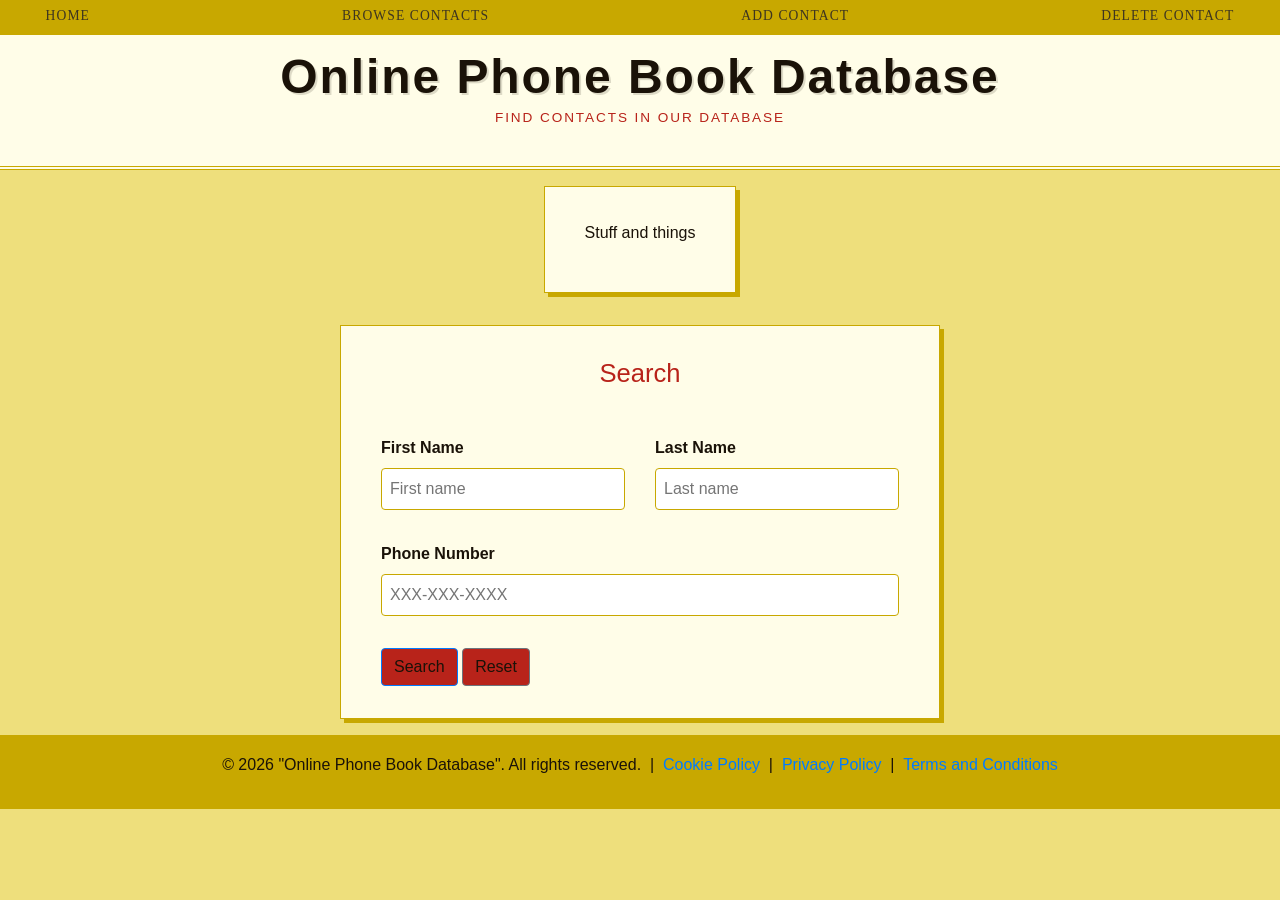
==== index.html @ e5ad0602 "Moved Index to root Github pages looks at the root for which page to display. So I had to move index" ====
<!DOCTYPE html>
<html lang="en">

<head>
    <meta charset="UTF-8">
    <title>Online Phone Book</title>


    <!--Note, load bootsrap first or it'll override some of the styling from the css file-->
    <!-- Enabling bootstrap for forms stuff -->
    <link rel="stylesheet" href="https://maxcdn.bootstrapcdn.com/bootstrap/4.0.0/css/bootstrap.min.css" integrity="sha384-Gn5384xqQ1aoWXA+058RXPxPg6fy4IWvTNh0E263XmFcJlSAwiGgFAW/dAiS6JXm" crossorigin="anonymous">

    <!-- This links to the my_style.css file so that we can apply its styling -->
    <link rel="stylesheet" href="frontend/my_style.css">


</head>
<body>
    <!-- Top header navbar -->
    <nav class="navbar">
        <a href="index.html" class="nav-link">Home</a> <!-- ! note to team : These are just temp examples, change in the future !  -->
        <a href="frontend/browse_contacts.html" class="nav-link">Browse Contacts</a>
        <a href="frontend/add_contact.html" class="nav-link">Add Contact</a>
        <a href="frontend/delete_contact.html" class="nav-link">Delete Contact</a>
    </nav>

    <!-- hero / header -->
    <header class="hero">
        <h1>Online Phone Book Database</h1>
        <h3>Find contacts in our database</h3>
    </header>


    <!-- main content -->
    <div class="content-panel">
        <p>
            Stuff and things
        </p>
    </div>
  
    <div class="content-panel">
    <h2>Search</h2>
    <div class="form-content">
        <form>

            <h3></h3>
            <!-- Name row -->
            <div class="row">
                <div class="col-md-6">
                    <div class="form-group">
                        <label class="form-label" for="first_name">First Name</label>
                            <input class="form-input" type="text" id="first_name" name="first_name" placeholder="First name">
                    </div>
                </div>
                <div class="col-md-6">
                    <div class="form-group">
                        <label class="form-label" for="last_name">Last Name</label>
                            <input class="form-input" type="text" id="last_name" name="last_name" placeholder="Last name">
                    </div>
                </div>
            </div>

            <!-- Phone number row -->
            <div class="row">
                <div class="col-12">
                    <div class="form-group">
                        <label class="form-label" for="phone">Phone Number</label>
                            <input class="form-input" type="text" id="phone" name="phone" placeholder="XXX-XXX-XXXX">
                    </div>
                </div>
            </div>


            <!-- Buttons -->
            <div class="form-actions">
                <button type="submit" class="btn btn-primary">Search</button>
                <button type="reset" class="btn btn-secondary">Reset</button>
            </div>

        </form>
    </div>
</div>

     <!-- Bottom footer navbar -->
    <footer class="footer"> <!-- ! Note to team, these pages do not exist yet, we'll probably need to make them soon ! -->
        <p>
            &copy; 2026 "Online Phone Book Database". All rights reserved.
                &nbsp;|&nbsp;
                <a href="cookie_policy.html">Cookie Policy</a>
                &nbsp;|&nbsp;
                    <a href="privacy_policy.html">Privacy Policy</a>
                &nbsp;|&nbsp;
                    <a href="terms_and_cond.html">Terms and Conditions</a>
        </p>
    </footer>
</body>

</html>
---- frontend/my_style.css ----
/* Contents (Content navigation for my_style.css):
- :root variables
- Global styles
- Navbar (header/footer navbar) styling
- hero (top of page header, not the navbar) section styling
- content (main content area, text, images, etc.) section styling
    - content panels styling
- form styling

*/



:root {
    --background-color:        #eedf7c;  /* main page background */
    --background-color-dark:   #D4BC1A;  
    --background-color-light:  #FBF3C0;  
    --headerandfooter-color:  #C8A800;  /* header and footer background */
    --accent-color:            #B8231A;  /* primary accent (buttons, highlights) */
    --accent-color-dark:       #8C1812;  /* darker accent (hover states) */
    --text-color:              #1A1208;  
    --text-color-muted:        #3D3520;  
    --text-color-heading:      #1A1208;
    --surface-color:           #FFFDE8;  /* card/paper surfaces */
    --border-color:            #C8A800;  
}

html {
    scroll-behavior: smooth;
}

/*Body styling*/
body {
    background-color: var(--background-color);
    color: var(--text-color);
    font-family: 'Segoe UI', Tahoma, Geneva, Verdana, sans-serif;
    font-size: 1rem;
    display: flex;
    flex-direction: column;
}

main {
    flex: 1; /*Pushes footer to the bottom of short pages*/
    background: transparent; /*disables boostrap's background stuff. So we can use the css styling*/
}


/* Navbar styling / header and footer bar styling ----------------------------------- */
/* Header Navbar styling */
nav.navbar {
    background-color: var(--headerandfooter-color);
    padding: 0 2rem;
    height: var(--nav-height);
    position: fixed;
    top: 0; left: 0; right: 0;
    z-index: 1000;
    border-bottom: 2px solid var(--border-color);
    display: flex;
    align-items: center;
    justify-content: space-between;
    backdrop-filter: blur(10px);
}

.navbar-brand {
    color: var(--text-color-heading);
    font-family: 'Cinzel', serif;
    font-size: 1.15rem;
    font-weight: 700;
    text-decoration: none;
    letter-spacing: 0.05em;
    white-space: nowrap;
}
.navbar-brand:hover {
    color: var(--accent-color);
}

.navbar-nav {
    list-style: none;
    display: flex;
    align-items: center;
    gap: 0.25rem;
}

.nav-link {
    color: var(--text-color-muted);
    font-size: 0.85rem;
    font-family: 'Cinzel', serif;
    letter-spacing: 0.08em;
    text-transform: uppercase;
    text-decoration: none;
    padding: 0.4rem 0.85rem;
    border-radius: 3px;
    transition: color 0.2s, background 0.2s;
}
.nav-link:hover {
    color: var(--accent-color);
    background: rgba(79,163,209,0.08);
}
.nav-link.active {
    color: var(--accent-color);
    font-weight: 600;
}

/* Mobile nav toggle */
.navbar-toggle {
    display: none;
    flex-direction: column;
    gap: 5px;
    background: none;
    border: none;
    cursor: pointer;
    padding: 0.4rem;
}
.navbar-toggle span {
    display: block;
    width: 22px;
    height: 2px;
    background: var(--text-color-muted);
    border-radius: 2px;
    transition: transform 0.3s, opacity 0.3s;
}


/* Footer navbar styling */
footer {
    background-color: var(--headerandfooter-color);
    border-top: 2px solid var(--border-color);
    padding: 1rem 2rem;
    position: relative;
    text-align: center;
    z-index: 1;
}

.footer-content {
    color: var(--text-color-muted);
    font-size: 0.85rem;
    text-align: center;
    line-height: 2;
}

.footer-content a {
    color: var(--text-color-muted);
    text-decoration: none;
    margin: 0 0.5rem;
    transition: color 0.2s;
}
.footer-content a:hover {
    color: var(--accent-color);
}
/* ---------------------------------------------------------------------------------- */


/* Hero section styling ------------------------------------------------- */
header.hero {
    background: var(--surface-color);
    border-bottom: 4px double var(--border-color);
    text-align: center;
    align-items: center;
    padding: 3rem 2rem 2.5rem;
    gap: 0.5rem;
}

.hero h1 {
    font-size: clamp(1.8rem, 4vw, 3rem);
    font-weight: 700;
    color: var(--text-color-heading);
    letter-spacing: 0.04em;
    text-shadow: 2px 2px 0 rgba(26,18,8,0.15);
    margin-bottom: 0.25rem;
}

.hero h2,
.hero h3,
.hero h4,
.hero h5,
.hero h6 {
    font-size: 0.85rem;
    font-weight: 400;
    letter-spacing: 0.14em;
    text-transform: uppercase;
    color: var(--accent-color);
    margin-bottom: 0;
}

.hero p {
    color: var(--text-color-muted);
    font-size: 0.95rem;
    font-style: italic;
}
/* ---------------------------------------------------------------------- */

/* content section styling ------------------------------------------------- */
section.content-section {
    background-color: var(--surface-color);
    padding: 2.5rem 2rem;
    border-bottom: 1px solid var(--border-color);
}

.content-section h2,
.content-section h3,
.content-section h4,
.content-section h5,
.content-section h6 {
    text-align: center;
    color: var(--accent-color);
    margin-bottom: 1rem;
}

.content-section h2 { font-size: 1.6rem; }
.content-section h3 { font-size: 1.4rem; }
.content-section h4 { font-size: 1.2rem; }

.content-section p {
    text-align: center;
    font-size: 1rem;
    line-height: 1.8;
    max-width: 720px;
    margin: 0 auto 1rem;
}

/*content panel sytling*/
/* On a previous project I liked using panels better, so I made both versions in case*/
.content-panel {
    background-color: var(--surface-color);
    border: 1px solid var(--border-color);
    box-shadow: 4px 4px 0 var(--border-color);
    border-radius: 0px; /*roundness of the corners*/
    padding: 2rem 2.5rem;
    margin: 1rem auto;
    max-width: 600px;
}

.content-panel h2,
.content-panel h3,
.content-panel h4,
.content-panel h5,
.content-panel h6 {
    text-align: center;
    color: var(--accent-color);
    margin-bottom: 1rem;
}

.content-panel h2 { font-size: 1.6rem; }
.content-panel h3 { font-size: 1.4rem; }
.content-panel h4 { font-size: 1.2rem; }

.content-panel p {
    font-size: 1rem;
    line-height: 1.8;
    margin-bottom: 0.75rem;
}
/* ---------------------------------------------------------------------- */

/* Form styling ------------------------------------------------------ */
.form-content { /* formatting for the form */
    display: flex;
    flex-direction: column;
    align-items: center;
    gap: 1rem;

}
    .form-content form {
        display: flex;
        flex-direction: column;
        gap: 1rem;
        width: 100%;
        max-width: 750px;
    }

    .form-content label {
        font-weight: bold;
        margin-bottom: 0.5rem;
    }

    .form-content input[type="text"]{
        padding: 0.5rem;
        border: 1px solid var(--border-color);
        border-radius: 4px;
        width: 100%;
    }

    button {
        padding: 5px 10px; /* size of buttons */
        border-radius: 6px; /* rounding the sides */
    }

    button[type="reset"],
    button[type="submit"] {
        background: var(--accent-color);
        color: var(--text-color);
    }

    button[type="reset"]:hover,
    button[type="submit"]:hover {
        background: var(--accent-color-dark);
    }
/* ---------------------------------------------------------------------- */
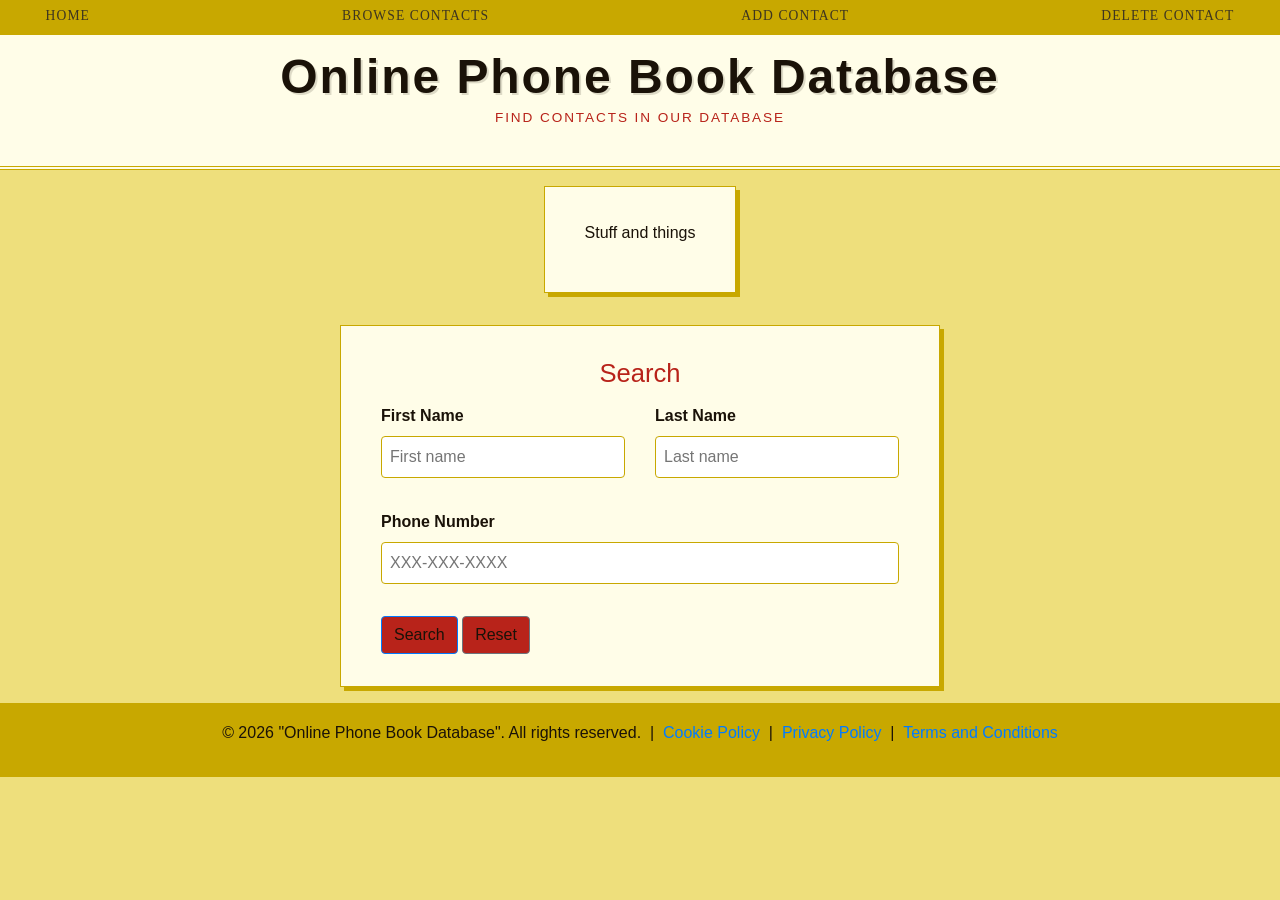
==== commit 22993996: "Updated some forms, updated all pages" ====
--- a/index.html
+++ b/index.html
@@ -43,7 +43,6 @@
     <div class="form-content">
         <form>
 
-            <h3></h3>
             <!-- Name row -->
             <div class="row">
                 <div class="col-md-6">
@@ -86,11 +85,11 @@
         <p>
             &copy; 2026 "Online Phone Book Database". All rights reserved.
                 &nbsp;|&nbsp;
-                <a href="cookie_policy.html">Cookie Policy</a>
+                <a href="frontend/cookie_policy.html">Cookie Policy</a>
                 &nbsp;|&nbsp;
-                    <a href="privacy_policy.html">Privacy Policy</a>
+                    <a href="frontend/privacy_policy.html">Privacy Policy</a>
                 &nbsp;|&nbsp;
-                    <a href="terms_and_cond.html">Terms and Conditions</a>
+                    <a href="frontend/terms_and_cond.html">Terms and Conditions</a>
         </p>
     </footer>
 </body>
--- a/frontend/my_style.css
+++ b/frontend/my_style.css
@@ -272,13 +272,32 @@
         margin-bottom: 0.5rem;
     }
 
-    .form-content input[type="text"]{
+    .form-content input[type="text"],
+    .form-content input[type="email"]{
         padding: 0.5rem;
         border: 1px solid var(--border-color);
         border-radius: 4px;
         width: 100%;
     }
 
+    .form-content select {
+        padding: 0.5rem;
+        border: 1px solid var(--border-color);
+        border-radius: 4px;
+        width: 100%;
+        background: white;
+    }
+
+    .form-content textarea {
+        padding: 0.5rem;
+        border: 1px solid var(--border-color);
+        border-radius: 4px;
+        width: 100%;
+        resize: vertical;
+    }
+
+
+
     button {
         padding: 5px 10px; /* size of buttons */
         border-radius: 6px; /* rounding the sides */
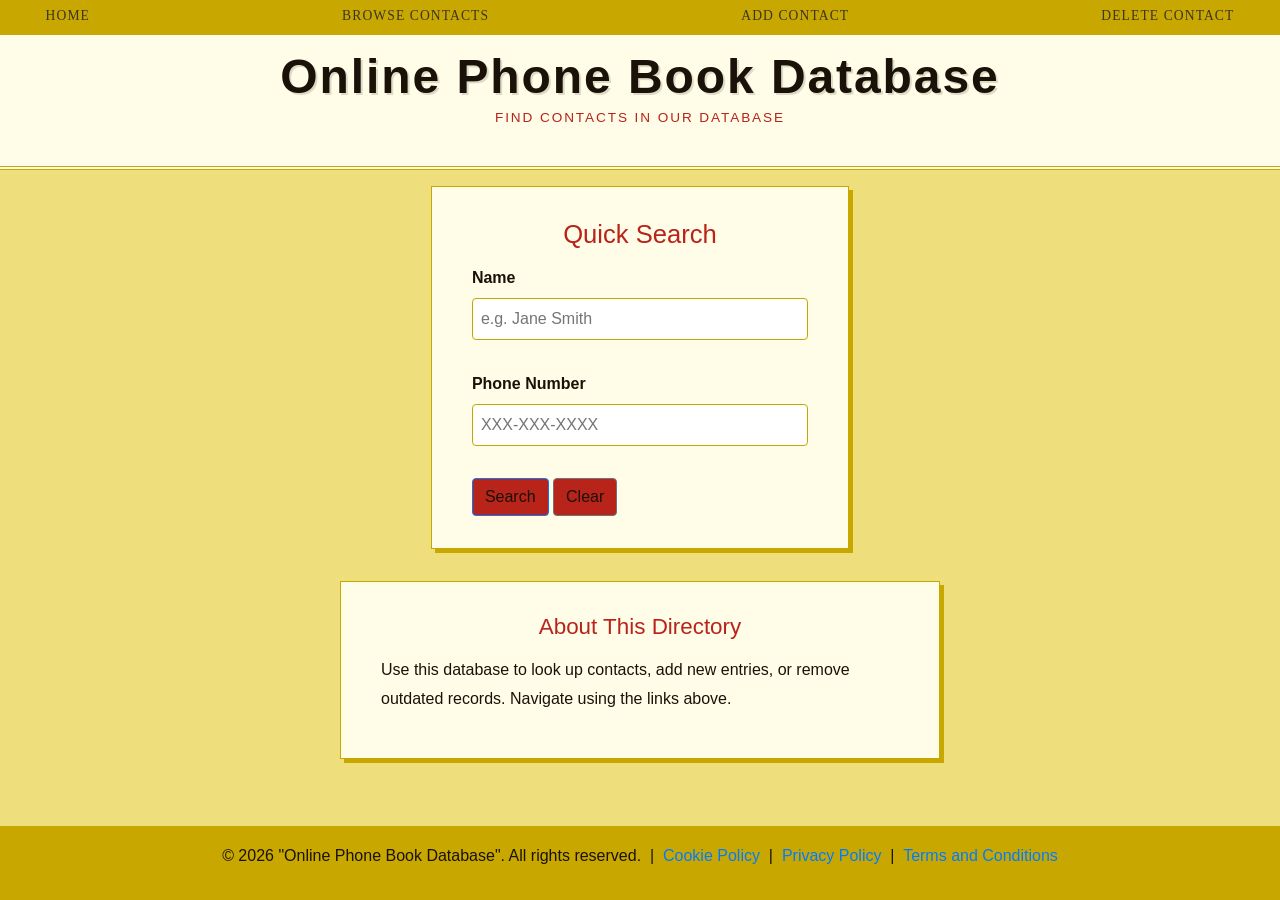
==== commit 73ce9633: "Made good progress on page Updated pages to work with database, may need minor testing" ====
--- a/index.html
+++ b/index.html
@@ -30,55 +30,50 @@
         <h3>Find contacts in our database</h3>
     </header>
 
-
-    <!-- main content -->
+          <!-- Quick search -->
     <div class="content-panel">
-        <p>
-            Stuff and things
-        </p>
+        <h2>Quick Search</h2>
+        <div class="form-content">
+            <form id="search-form">
+                <div class="form-group">
+                    <label for="s_name">Name</label>
+                    <input type="text" id="s_name" placeholder="e.g. Jane Smith">
+                </div>
+                <div class="form-group">
+                    <label for="s_phone">Phone Number</label>
+                    <input type="text" id="s_phone" placeholder="XXX-XXX-XXXX">
+                </div>
+                <div class="form-actions">
+                    <button type="submit" class="btn btn-primary">Search</button>
+                    <button type="reset" class="btn btn-secondary">Clear</button>
+                </div>
+            </form>
+        </div>
+ 
+        <!-- Results -->
+        <div id="search-results" style="margin-top:1.5rem; display:none;">
+            <p id="results-status" class="status-msg"></p>
+            <div class="contacts-table-wrap">
+                <table class="table" id="results-table" style="display:none;">
+                    <thead>
+                        <tr>
+                            <th>Name</th>
+                            <th>Phone</th>
+                            <th>City</th>
+                            <th>State</th>
+                            <th>Address</th>
+                        </tr>
+                    </thead>
+                    <tbody id="results-body"></tbody>
+                </table>
+            </div>
+        </div>
     </div>
-  
+ 
     <div class="content-panel">
-    <h2>Search</h2>
-    <div class="form-content">
-        <form>
-
-            <!-- Name row -->
-            <div class="row">
-                <div class="col-md-6">
-                    <div class="form-group">
-                        <label class="form-label" for="first_name">First Name</label>
-                            <input class="form-input" type="text" id="first_name" name="first_name" placeholder="First name">
-                    </div>
-                </div>
-                <div class="col-md-6">
-                    <div class="form-group">
-                        <label class="form-label" for="last_name">Last Name</label>
-                            <input class="form-input" type="text" id="last_name" name="last_name" placeholder="Last name">
-                    </div>
-                </div>
-            </div>
-
-            <!-- Phone number row -->
-            <div class="row">
-                <div class="col-12">
-                    <div class="form-group">
-                        <label class="form-label" for="phone">Phone Number</label>
-                            <input class="form-input" type="text" id="phone" name="phone" placeholder="XXX-XXX-XXXX">
-                    </div>
-                </div>
-            </div>
-
-
-            <!-- Buttons -->
-            <div class="form-actions">
-                <button type="submit" class="btn btn-primary">Search</button>
-                <button type="reset" class="btn btn-secondary">Reset</button>
-            </div>
-
-        </form>
+        <h3>About This Directory</h3>
+        <p>Use this database to look up contacts, add new entries, or remove outdated records. Navigate using the links above.</p>
     </div>
-</div>
 
      <!-- Bottom footer navbar -->
     <footer class="footer"> <!-- ! Note to team, these pages do not exist yet, we'll probably need to make them soon ! -->
@@ -92,6 +87,65 @@
                     <a href="frontend/terms_and_cond.html">Terms and Conditions</a>
         </p>
     </footer>
+
+<script>
+ 
+        function escHtml(str) {
+            return String(str ?? '')
+                .replace(/&/g,'&amp;').replace(/</g,'&lt;')
+                .replace(/>/g,'&gt;').replace(/"/g,'&quot;');
+        }
+ 
+        document.getElementById('search-form').addEventListener('submit', async function(e) {
+            e.preventDefault();
+ 
+            const name  = document.getElementById('s_name').value.trim();
+            const phone = document.getElementById('s_phone').value.trim();
+ 
+            const resultsDiv = document.getElementById('search-results');
+            const statusEl   = document.getElementById('results-status');
+            const tableEl    = document.getElementById('results-table');
+            const tbody      = document.getElementById('results-body');
+ 
+            resultsDiv.style.display = '';
+            statusEl.textContent = 'Searching…';
+            statusEl.className = 'status-msg';
+            tableEl.style.display = 'none';
+            tbody.innerHTML = '';
+ 
+            const params = new URLSearchParams();
+            if (name)  params.append('name', name);
+            if (phone) params.append('phone', phone);
+ 
+            try {
+                const res  = await fetch(`http://127.0.0.1:5000/api/contacts?${params}`);
+                if (!res.ok) throw new Error(`Server responded ${res.status}`);
+                const data = await res.json();
+ 
+                if (!data.length) {
+                    statusEl.textContent = 'No contacts found matching your search.';
+                    return;
+                }
+ 
+                statusEl.textContent = '';
+                data.forEach(c => {
+                    const tr = document.createElement('tr');
+                    tr.innerHTML = `
+                        <td>${escHtml(c.Name        ?? '')}</td>
+                        <td>${escHtml(c.PhoneNumber ?? '')}</td>
+                        <td>${escHtml(c.City        ?? '')}</td>
+                        <td>${escHtml(c.State       ?? '')}</td>
+                        <td>${escHtml(c.Address     ?? '')}</td>`;
+                    tbody.appendChild(tr);
+                });
+                tableEl.style.display = '';
+            } catch (err) {
+                statusEl.textContent = 'Could not reach the server. Make sure it is running.';
+                statusEl.className = 'status-msg error';
+            }
+        });
+    </script>
+
 </body>
 
 </html>
--- a/frontend/my_style.css
+++ b/frontend/my_style.css
@@ -30,6 +30,9 @@
 }
 
 /*Body styling*/
+html {
+    height: 100%;
+}
 body {
     background-color: var(--background-color);
     color: var(--text-color);
@@ -37,6 +40,8 @@
     font-size: 1rem;
     display: flex;
     flex-direction: column;
+    /* grid-template-rows: auto 1fr auto; */
+    min-height: 100vh;
 }
 
 main {
@@ -126,9 +131,14 @@
     background-color: var(--headerandfooter-color);
     border-top: 2px solid var(--border-color);
     padding: 1rem 2rem;
-    position: relative;
+    /* position: relative; */
+    /* position: fixed;
+    bottom: 0;
+    left: 0;
+    right: 0; */
     text-align: center;
     z-index: 1;
+    margin-top: auto;
 }
 
 .footer-content {
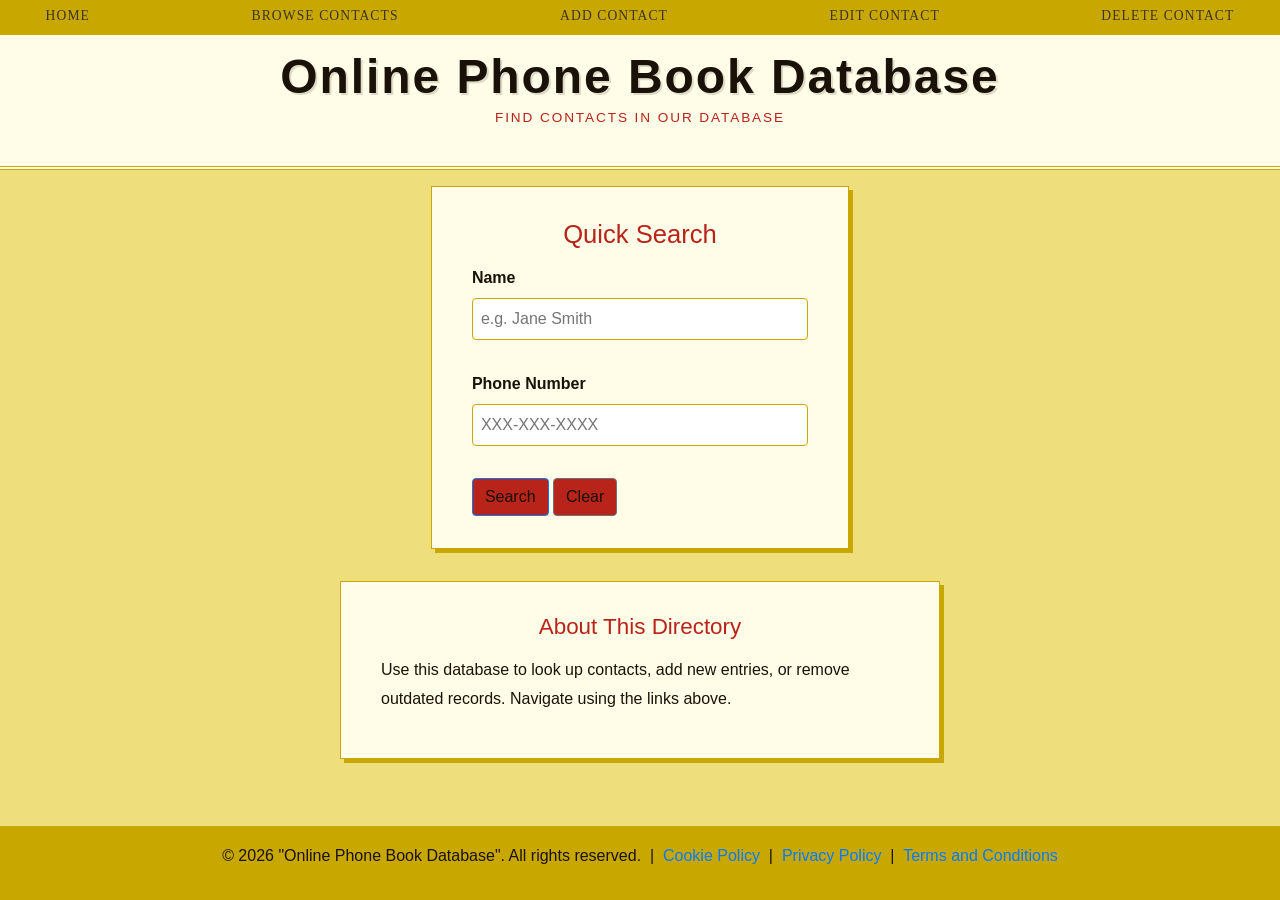
==== commit 167d04b2: "Added edit page nav to all pages Was missing on legal pages and index" ====
--- a/index.html
+++ b/index.html
@@ -21,6 +21,7 @@
         <a href="index.html" class="nav-link">Home</a> <!-- ! note to team : These are just temp examples, change in the future !  -->
         <a href="frontend/browse_contacts.html" class="nav-link">Browse Contacts</a>
         <a href="frontend/add_contact.html" class="nav-link">Add Contact</a>
+        <a href="edit_contact.html" class="nav-link">Edit Contact</a>
         <a href="frontend/delete_contact.html" class="nav-link">Delete Contact</a>
     </nav>
 
@@ -50,26 +51,30 @@
             </form>
         </div>
  
+    </div>
+ 
         <!-- Results -->
         <div id="search-results" style="margin-top:1.5rem; display:none;">
-            <p id="results-status" class="status-msg"></p>
-            <div class="contacts-table-wrap">
-                <table class="table" id="results-table" style="display:none;">
-                    <thead>
-                        <tr>
-                            <th>Name</th>
-                            <th>Phone</th>
-                            <th>City</th>
-                            <th>State</th>
-                            <th>Address</th>
-                        </tr>
-                    </thead>
-                    <tbody id="results-body"></tbody>
-                </table>
+            <div class="content-panel">
+                <p id="results-status" class="status-msg"></p>
+                <h3>Results</h3>
+                <div class="contacts-table-wrap">
+                    <table class="table" id="results-table" style="display:none;">
+                        <thead>
+                            <tr>
+                                <th>Name</th>
+                                <th>Phone</th>
+                                <th>City</th>
+                                <th>State</th>
+                                <th>Address</th>
+                            </tr>
+                        </thead>
+                        <tbody id="results-body"></tbody>
+                    </table>
+                </div>
             </div>
         </div>
-    </div>
- 
+
     <div class="content-panel">
         <h3>About This Directory</h3>
         <p>Use this database to look up contacts, add new entries, or remove outdated records. Navigate using the links above.</p>
--- a/frontend/my_style.css
+++ b/frontend/my_style.css
@@ -323,4 +323,24 @@
     button[type="submit"]:hover {
         background: var(--accent-color-dark);
     }
+/* ---------------------------------------------------------------------- */
+
+/* Status message styling ------------------------------------------------ */
+.status-msg {
+    padding: 0.75rem 1rem;
+    border-radius: 4px;
+    margin-bottom: 1rem;
+    font-weight: 500;
+    font-size: 0.95rem;
+}
+.status-msg.success {
+    background: #d4edda;
+    color: #155724;
+    border: 1px solid #c3e6cb;
+}
+.status-msg.error {
+    background: #f8d7da;
+    color: #721c24;
+    border: 1px solid #f5c6cb;
+}
 /* ---------------------------------------------------------------------- */
